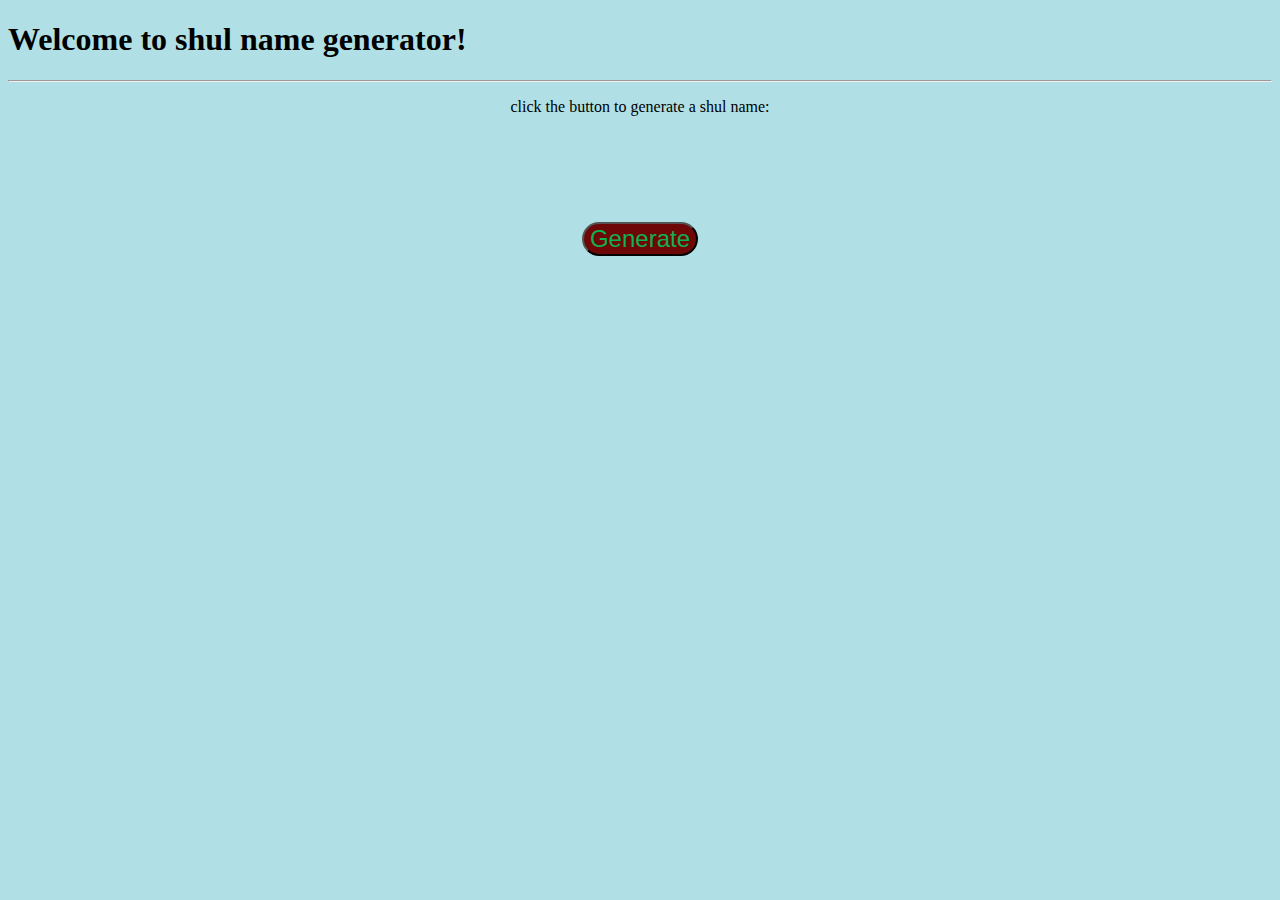
==== index.html @ 1833d6e1 "Create index.html" ====
<!doctype html>

<html>
    <head>
        <meta charset="utf-8">

        <title>Shul name generator</title>

        <!-- Load external CSS styles -->
        <link rel="stylesheet" href="styles.css">
        <meta name="viewport" content = "width = device-width, initial-scale=1">
        <!--<link rel="icon" type="image/x-icon" href="favicon.ico" />-->
 
    </head>

    <body style="background-color:powderblue;">
        
        <h1>Welcome to shul name generator!</h1>
        <hr>
        <p style = "text-align:center"> click the button to generate a shul name:</p>
        <br>
        <br>
        <br>
        <br>
        <br>
        <button onclick="generator()"; style = "border-radius:100px;font-size: 24px;color:#0cb350;background-color:#6e0707;margin-left:auto;margin-right:auto;display:block;margin-top:0%;margin-bottom:0%">Generate</button>
        <p style = "text-align:center"; id = "eng"></p>
        <p style = "text-align:center"; id = "result"></p>
    <script>
            function generator()
            {
                var first = ["אור" ,"צדקת" ,"רצון" ,"תיקון" ,"נצח" ,"שירת" ,"תשועת" ,"מנחת" ,"זכרון" ,"אהבת" ,"נר" ,"תורת" ,"בית" ,"שלוות" ,"דביר" ,"שיח" ,"בני" ,"שמחת" ,"רנת" ,"תפילת" ,"מצוות" ,"אוהל" ,"היכל", "דרכי"];
                var second = ["אלעזר" ,"חנניה" ,"נחמיה" ,"עזרא" ,"עזריה" ,"גבריאל" ,"רפאל" ,"שאול" ,"איתן" ,"יונה" ,"שמעון" ,"יהודה" ,"אלישע" ,"יהושע" ,"דניאל" ,"לאה" ,"רחל" ,"רבקה" ,"שרה" ,"נחמה" ,"דוד" ,"אהרון" ,"משה" ,"שלמה" ,"יונתן" ,"יעקב" ,"יצחק" ,"אברהם" ,"ישראל", "יוסף", "ראובן", "יששכר", "נפטלי", "דן", "בנימין", "מנשה", "אפרים"];
                var third = ["שפירו" ,"פרידמן" ,"קליין" ,"אייזן" ,"רובין" ,"הימלפרב" ,"שוורץ" ,"ויינברג" ,"שכטר" ,"הורוביץ" ,"אהרונסון" ,"יעקובסון" ,"אברהמסון" ,"ליבוביץ" ,"לוין" ,"לוי" ,"כהן" ,"אבוחצירא" ,"שרייבר" ,"וייס" ,"שוורץ","גולדברג" ,"גרינברג"];
                var first_random = Math.floor(Math.random() * first.length);
                var second_random = Math.floor(Math.random() * second.length);
                var third_random = Math.floor(Math.random() * third.length);
                document.getElementById("eng").innerHTML = (
                'Generated shul name: ');
                document.getElementById("result").innerHTML =
                (first[first_random]
                + ' ' +
                second[second_random] +
                ' ע״ש ' +
                second[second_random] +
                ' ' +
                third[third_random] 
                );
                document.getElementById("result").style.fontSize = "x-large";
                document.getElementById("eng").style.fontSize = "x-large";
            }
    </script> 
        <!-- Load external JavaScript -->
        <script src="scripts.js"></script>
        
    </body>

</html>
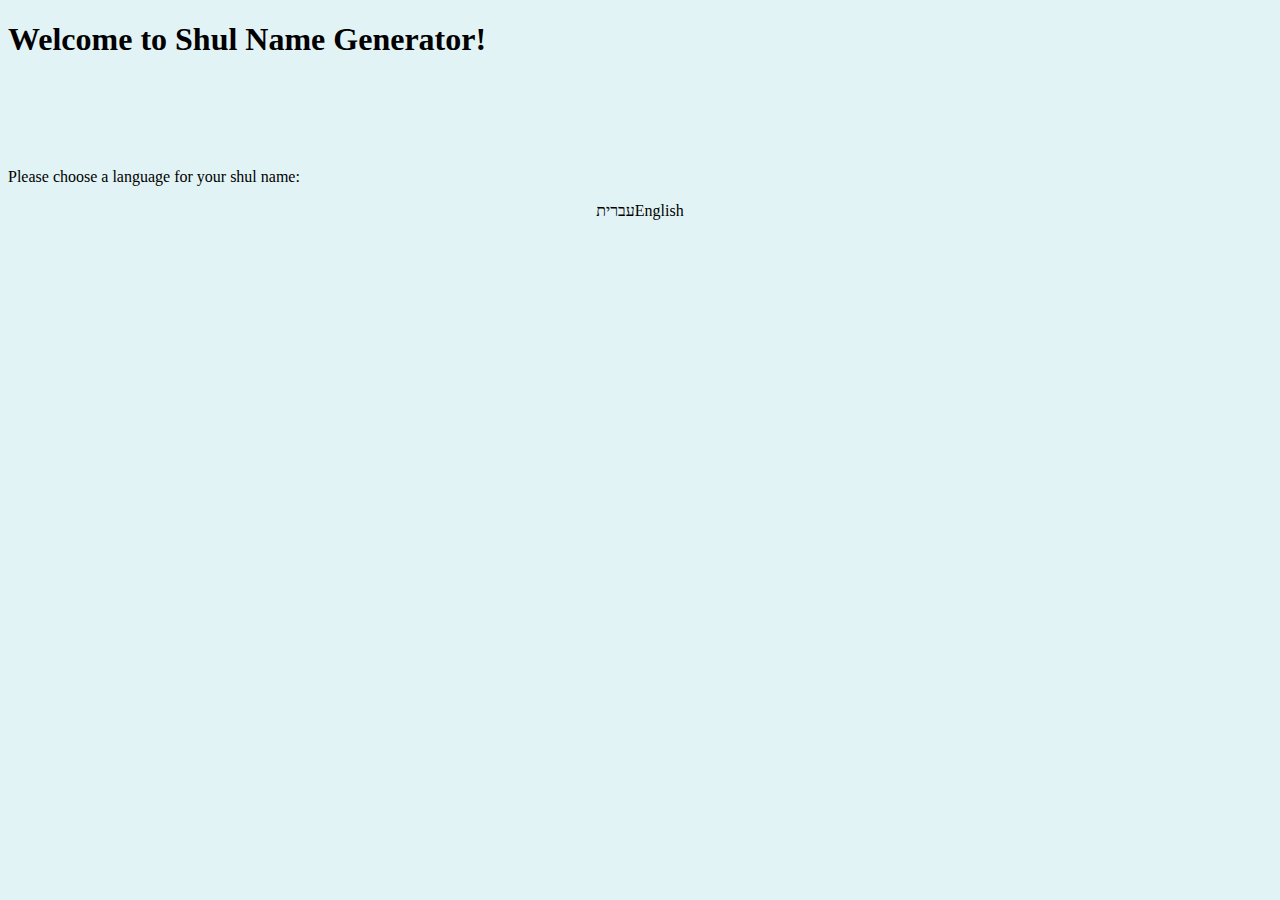
==== commit e7c491d3: "favicon" ====
--- a/index.html
+++ b/index.html
@@ -4,55 +4,37 @@
     <head>
         <meta charset="utf-8">
 
-        <title>Shul name generator</title>
+        <title>Shul(Synagogue) Name Generator
+            מחולל שמות בתי כנסת
+        </title>
 
         <!-- Load external CSS styles -->
         <link rel="stylesheet" href="styles.css">
         <meta name="viewport" content = "width = device-width, initial-scale=1">
-        <!--<link rel="icon" type="image/x-icon" href="favicon.ico" />-->
- 
+        <meta name="google-site-verification" content="shul name generator">
+        <meta name="keywords" content="Shul,Generator,Name, Shul Name Generator, Synagogue Name Generator, Name Generator, Synagogue, Judaism, Jewish, מחולל, מחולל שמות בתי כנסת, בית כנסת, חולל שם, מייצר שם, Shul Name, Synagogue Name" />
+        <link rel="apple-touch-icon" sizes="180x180" href="/apple-touch-icon.png">
+        <link rel="icon" type="image/png" sizes="32x32" href="/favicon-32x32.png">
+        <link rel="icon" type="image/png" sizes="16x16" href="/favicon-16x16.png">
+        <link rel="manifest" href="/site.webmanifest">
+        <link rel="mask-icon" href="/safari-pinned-tab.svg" color="#5bbad5">
+        <meta name="msapplication-TileColor" content="#2b5797">
+        <meta name="theme-color" content="#ffffff">
     </head>
 
-    <body style="background-color:powderblue;">
-        
-        <h1>Welcome to shul name generator!</h1>
-        <hr>
-        <p style = "text-align:center"> click the button to generate a shul name:</p>
+    <body style="background-color:#e2f3f5";>
+        <h1>Welcome to Shul Name Generator!</h1>
         <br>
         <br>
         <br>
         <br>
-        <br>
-        <button onclick="generator()"; style = "border-radius:100px;font-size: 24px;color:#0cb350;background-color:#6e0707;margin-left:auto;margin-right:auto;display:block;margin-top:0%;margin-bottom:0%">Generate</button>
-        <p style = "text-align:center"; id = "eng"></p>
-        <p style = "text-align:center"; id = "result"></p>
-    <script>
-            function generator()
-            {
-                var first = ["אור" ,"צדקת" ,"רצון" ,"תיקון" ,"נצח" ,"שירת" ,"תשועת" ,"מנחת" ,"זכרון" ,"אהבת" ,"נר" ,"תורת" ,"בית" ,"שלוות" ,"דביר" ,"שיח" ,"בני" ,"שמחת" ,"רנת" ,"תפילת" ,"מצוות" ,"אוהל" ,"היכל", "דרכי"];
-                var second = ["אלעזר" ,"חנניה" ,"נחמיה" ,"עזרא" ,"עזריה" ,"גבריאל" ,"רפאל" ,"שאול" ,"איתן" ,"יונה" ,"שמעון" ,"יהודה" ,"אלישע" ,"יהושע" ,"דניאל" ,"לאה" ,"רחל" ,"רבקה" ,"שרה" ,"נחמה" ,"דוד" ,"אהרון" ,"משה" ,"שלמה" ,"יונתן" ,"יעקב" ,"יצחק" ,"אברהם" ,"ישראל", "יוסף", "ראובן", "יששכר", "נפטלי", "דן", "בנימין", "מנשה", "אפרים"];
-                var third = ["שפירו" ,"פרידמן" ,"קליין" ,"אייזן" ,"רובין" ,"הימלפרב" ,"שוורץ" ,"ויינברג" ,"שכטר" ,"הורוביץ" ,"אהרונסון" ,"יעקובסון" ,"אברהמסון" ,"ליבוביץ" ,"לוין" ,"לוי" ,"כהן" ,"אבוחצירא" ,"שרייבר" ,"וייס" ,"שוורץ","גולדברג" ,"גרינברג"];
-                var first_random = Math.floor(Math.random() * first.length);
-                var second_random = Math.floor(Math.random() * second.length);
-                var third_random = Math.floor(Math.random() * third.length);
-                document.getElementById("eng").innerHTML = (
-                'Generated shul name: ');
-                document.getElementById("result").innerHTML =
-                (first[first_random]
-                + ' ' +
-                second[second_random] +
-                ' ע״ש ' +
-                second[second_random] +
-                ' ' +
-                third[third_random] 
-                );
-                document.getElementById("result").style.fontSize = "x-large";
-                document.getElementById("eng").style.fontSize = "x-large";
-            }
-    </script> 
+        <p> Please choose a language for your shul name:</p>
+        <div style = "align-content: center; position: relative; display: block; margin-left: auto; margin-right: auto; width: fit-content;">
+            <a onclick = "fopen_heb()" class="btn41-43 btn-41" style="height: 20px; float: left;">עברית</a>
+            <a onclick = "fopen_eng()" class="btn41-43 btn-41" style="height: 20px; float: left;">English</a>
+        </div>
         <!-- Load external JavaScript -->
-        <script src="scripts.js"></script>
-        
+        <script src="scripts/scripts.js"></script>  
     </body>
 
 </html>